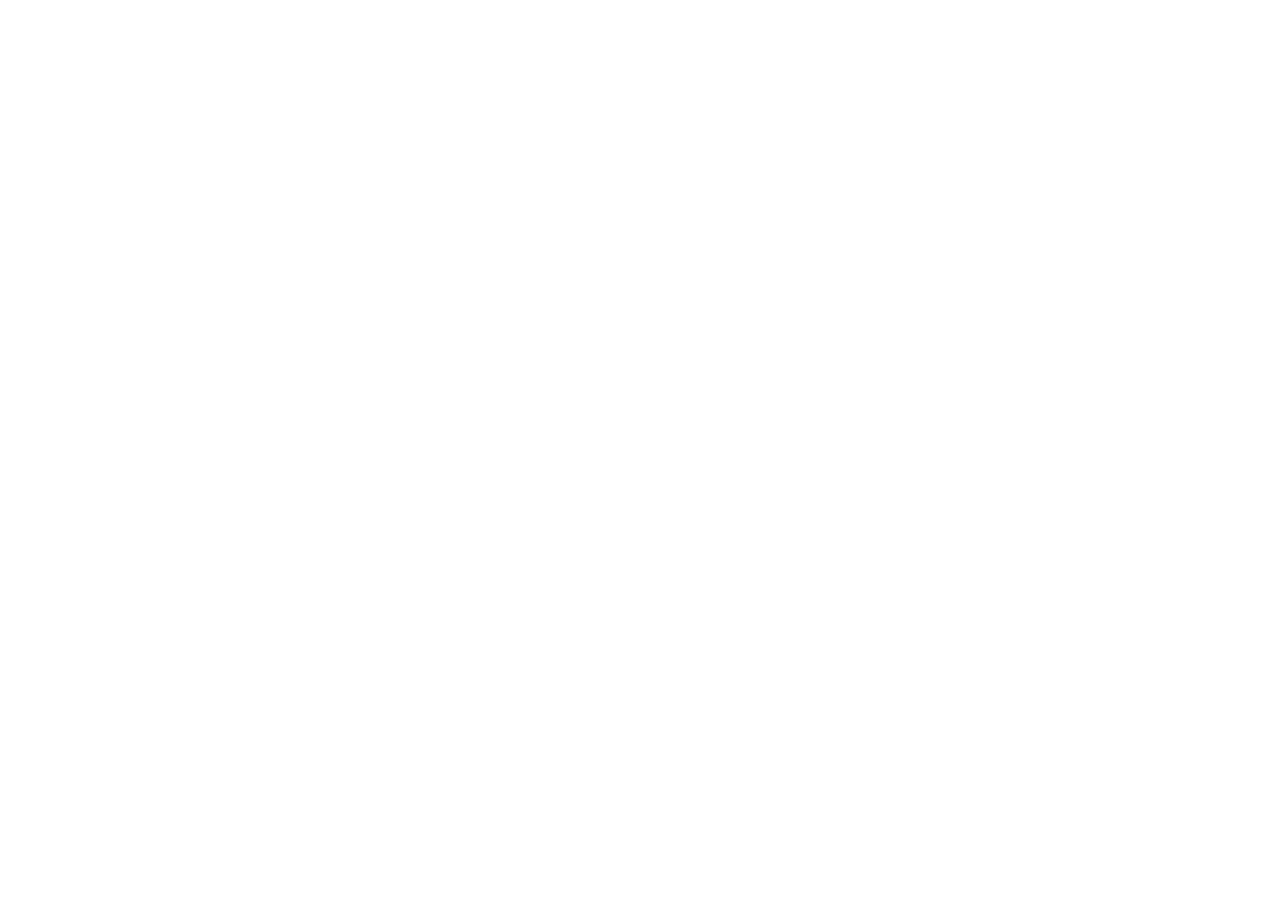
==== Games/game1.html @ 5dd4df3b "Created new files and started html" ====
<!DOCTYPE html>
<html>
    <head>
		<title>Game1</title>
        <link rel="stylesheet" href="Styles.css">
	</head>
	
	<body>
		<header>
			
		</header>
		
		
		<article>
			
		</article>
		
		
		<footer>
			
		</footer>
	</body>
</html>
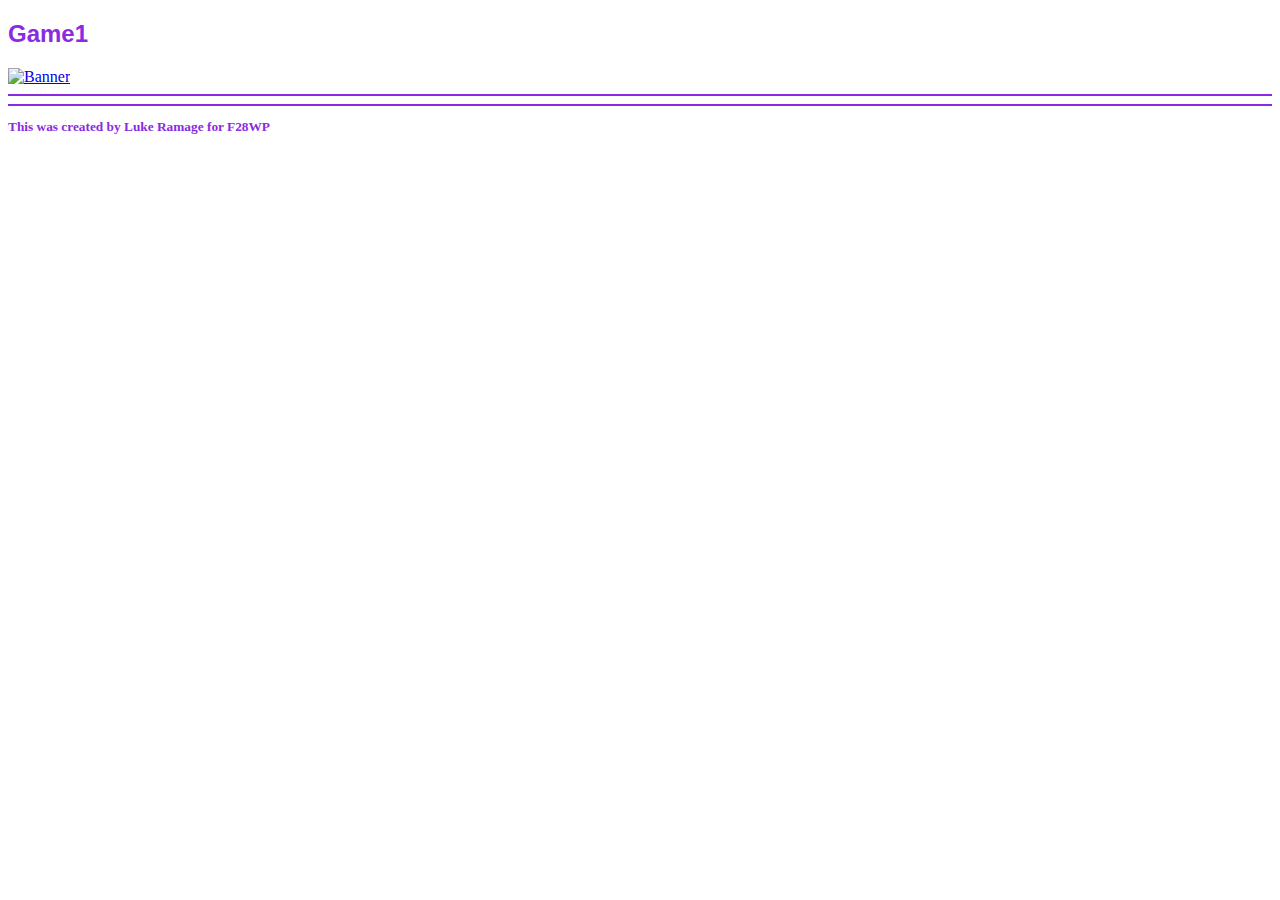
==== commit 2c59760a: "Push work from lab. Created images folder Remaned game2 to quiz and added in more html elements Crea" ====
--- a/Games/game1.html
+++ b/Games/game1.html
@@ -7,17 +7,22 @@
 	
 	<body>
 		<header>
-			
+			<h2>Game1</h2>
+			<a href="index.html">
+				<img src="" alt="Banner" style="width:50;height:50px;">
+			</a>
 		</header>
 		
+		<hr class = "dividerLine" />
 		
-		<article>
+		<div>
 			
-		</article>
+		</div>
 		
+		<hr class = "dividerLine" />
 		
 		<footer>
-			
+			<p class = "closingP">This was created by Luke Ramage for F28WP</p>
 		</footer>
 	</body>
 </html>--- a/Games/Styles.css
+++ b/Games/Styles.css
@@ -0,0 +1,15 @@
+h2 {
+    color: blueviolet;
+    font-weight: bold;
+    font-family: sans-serif;
+}
+
+.dividerLine {
+    border: 1px solid blueviolet;
+}
+
+.closingP{
+    color: blueviolet;
+    font-weight:bold;
+    font-size: smaller;
+}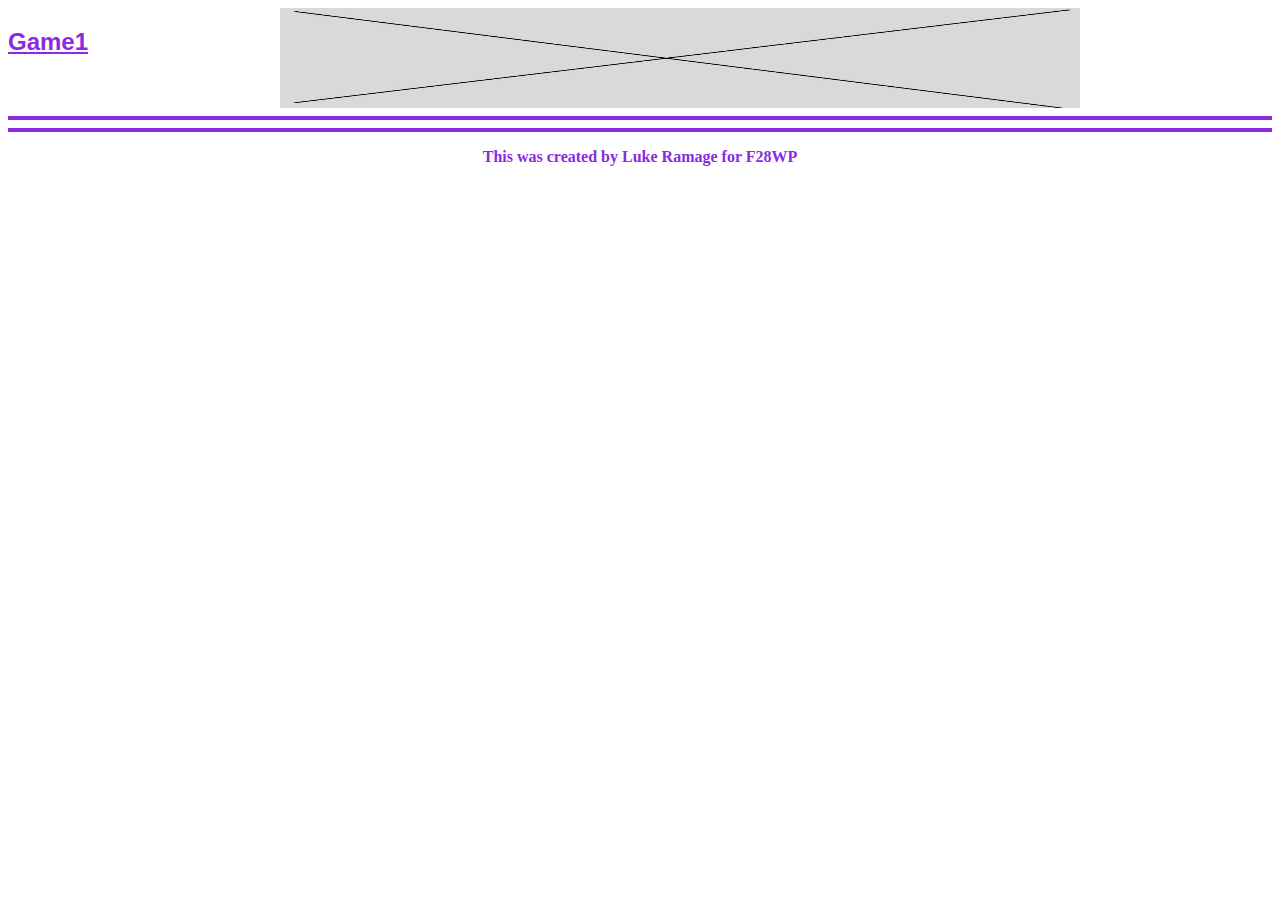
==== commit fcd1b482: "Pushing so can work on this remotely Changes: added Placeholder.jpg moved script.js into the correct" ====
--- a/Games/game1.html
+++ b/Games/game1.html
@@ -3,26 +3,27 @@
     <head>
 		<title>Game1</title>
         <link rel="stylesheet" href="Styles.css">
+		<script src="Script.js"></script>	
 	</head>
 	
 	<body>
 		<header>
 			<h2>Game1</h2>
 			<a href="index.html">
-				<img src="" alt="Banner" style="width:50;height:50px;">
+				<img class = "banner" src="images/Placeholder.jpg" alt="Banner">
 			</a>
 		</header>
 		
-		<hr class = "dividerLine" />
+		<hr/>
 		
 		<div>
 			
 		</div>
 		
-		<hr class = "dividerLine" />
+		<hr/>
 		
 		<footer>
-			<p class = "closingP">This was created by Luke Ramage for F28WP</p>
+			<p class = "footer">This was created by Luke Ramage for F28WP</p>
 		</footer>
 	</body>
 </html>--- a/Games/Styles.css
+++ b/Games/Styles.css
@@ -1,15 +1,72 @@
 h2 {
+    float: left;
     color: blueviolet;
     font-weight: bold;
     font-family: sans-serif;
+    text-decoration: underline;
 }
 
-.dividerLine {
-    border: 1px solid blueviolet;
+hr {
+    border: 2px solid blueviolet;
 }
 
-.closingP{
+.column {
+    float: left;
+    width: 49%;
+    padding: 5px;
+  }
+
+  .row::after {
+    content: "";
+    clear: both;
+    display: table;
+  }
+
+.footer{
     color: blueviolet;
     font-weight:bold;
-    font-size: smaller;
+    font-size:medium;
+    text-align: center;
+}
+
+.banner {
+    display: block;
+    margin-left: auto;
+    margin-right: auto;
+    height: 100px;
+    width: 800px;
+}
+
+.gameLink {
+    display: block;
+    margin-left: auto;
+    margin-right: auto;
+    height: 350px;
+    width: 350px;
+    
+}
+
+#question {
+    text-align: center;
+    text-decoration: underline;
+    font-family: sans-serif;
+}
+
+#score {
+    margin-left:50%;
+    text-align: center;
+}
+
+.answerButton {
+    display: block;
+    margin-left:auto;
+    margin-right: auto;
+    height: 100px;
+    width: 400px;
+}
+
+#startButton {
+    margin-left:70%;
+    height: 50px;
+    width: 150px;
 }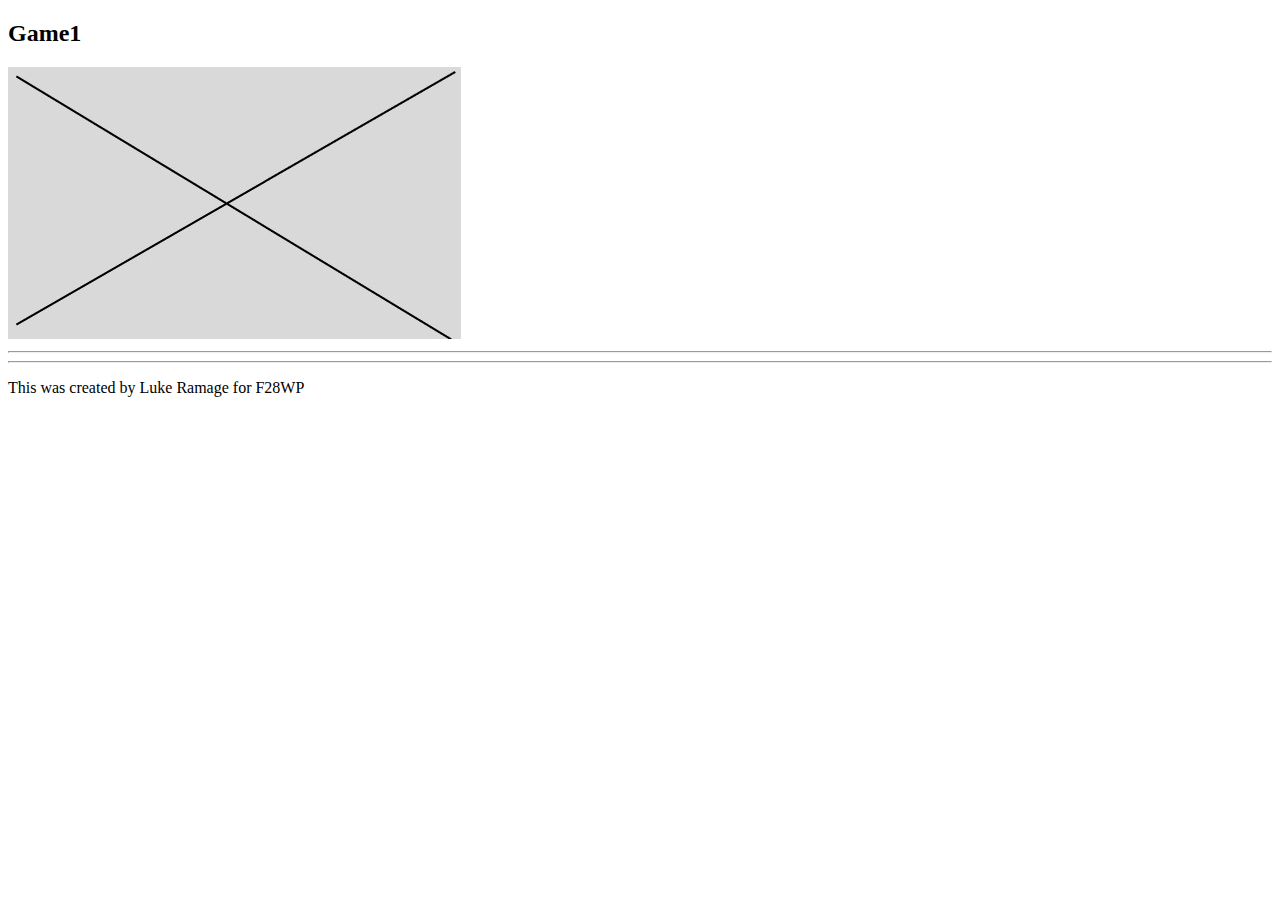
==== commit c2ed3833: "Renamed files" ====
--- a/Games/game1.html
+++ b/Games/game1.html
@@ -2,8 +2,7 @@
 <html>
     <head>
 		<title>Game1</title>
-        <link rel="stylesheet" href="Styles.css">
-		<script src="Script.js"></script>	
+        <link rel="stylesheet" href="styles.css">
 	</head>
 	
 	<body>
